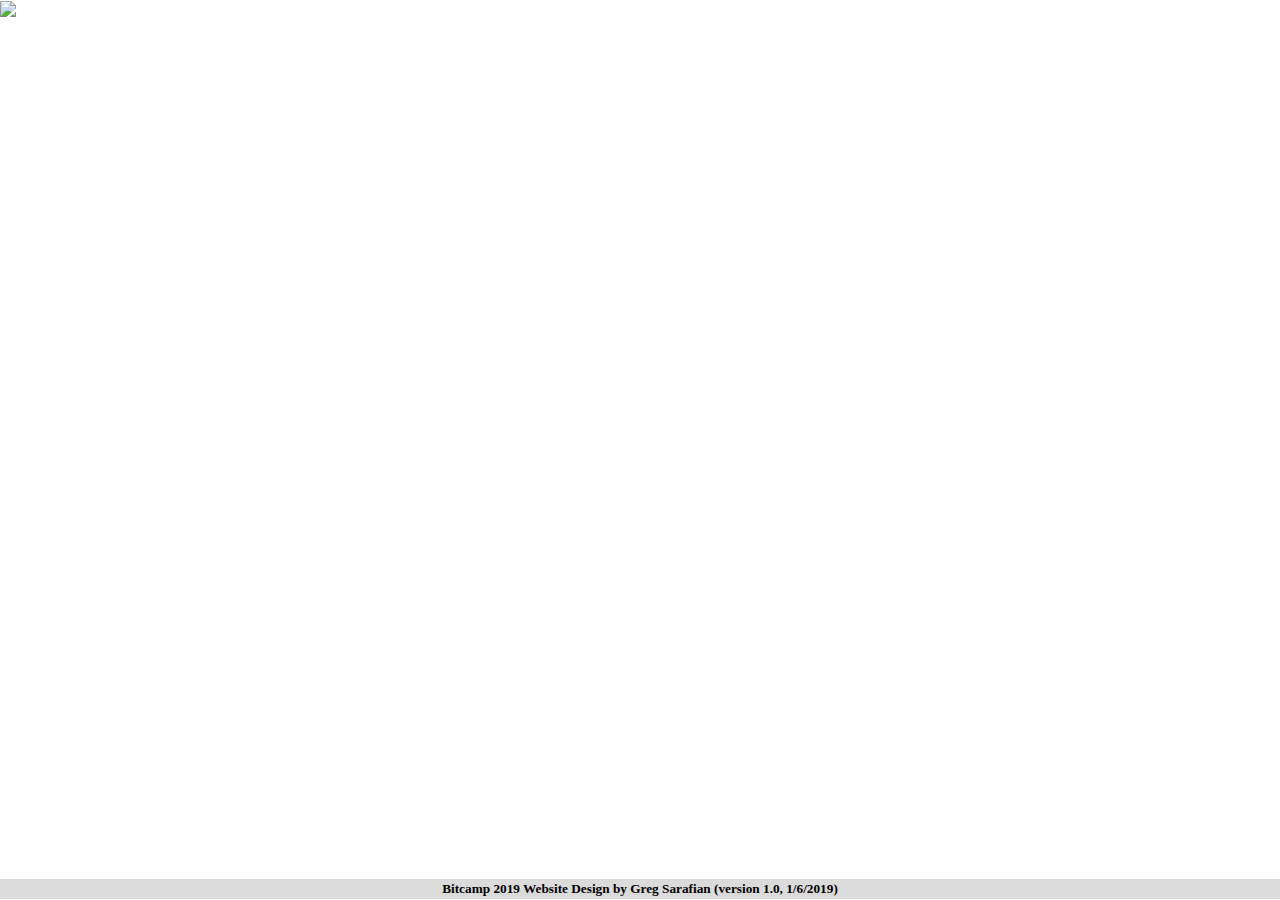
==== bitcamp.html @ 87962acc "bitcamp demo uploaded" ====
<!DOCTYPE html>
<html>
    
<head>
    <title>Bitcamp 2019 Website Design version 1.0</title>
    <link rel="stylesheet" type="text/css" href="css/style.css">
</head>

<body>
    <h5 style=" font-family: menlo; text-align: center; position: fixed; background-color: #dbdbdb; bottom: 1px; width: 100%; margin: 0px; padding: none;">Bitcamp 2019 Website Design by Greg Sarafian (version 1.0, 1/6/2019) </h5>
    <img src="img/bitcamp-v1.jpg" style="width:100%; margin: none;"/>
</body>
    
</html>
---- css/style.css ----
/*! normalize.css v8.0.0 | MIT License | github.com/necolas/normalize.css */
html {
    font-family: -apple-system, BlinkMacSystemFont, 
    /*"Segoe UI",*/ "Helvetica Neue", "Roboto", "Oxygen", "Ubuntu", "Cantarell", 
    "Fira Sans", "Droid Sans", "Rubik",
    sans-serif;
    line-height: 1.15;
    -ms-text-size-adjust: 100%;
    -webkit-text-size-adjust: 100%;
}

body {
    margin: 0
}

article, aside, footer, header, nav, section {
    display: block;
}

.footer-content {
    background: rgb(242,242,242);
    bottom: 0;
    width: 100%;
    bottom: 0;
}

footer {
    text-align: center;
    max-width: 44rem;
    padding: 1rem 2rem 1rem 2rem;
    margin: 0 auto;
}

a#foot {
    font-weight: normal;
    color: rgb(85, 85, 85);
    border-bottom: thin solid rgb(242,242,242);
    
    -o-transition:.5s;
    -ms-transition:.5s;
    -moz-transition:.5s;
    -webkit-transition:.5s;
    transition:.5s;
    
    margin: 0rem 0.3rem 0rem 0.3rem;
}

a#foot:hover {
    color: rgb(51, 51, 51);
    border-bottom: thin solid rgb(51, 51, 51);
}

.nav_contain {
    text-align: center;
}

figcaption, figure, main {
    display: block
}

figure {
    margin: 1em 40px
}

hr {
    box-sizing: content-box;
    overflow: visible;
    background: black;
    opacity: 0.1;
    border:0;
    height: 2px;
}

pre {
  font-family: monospace, monospace;
  font-size: 1em;
}

a {
    background-color: transparent;
}

a:active, a:hover {
    outline-width: 0
}

abbr[title] {
  border-bottom: none;
  text-decoration: underline;
  text-decoration: underline dotted;
}


b,
strong {
  font-weight: bolder;
}

code,
kbd,
samp {
  font-family: monospace, monospace;
  font-size: 1em;
}

dfn {
    font-style: italic
}

mark {
    background-color: #ff0;
    color: #000
}

small {
    font-size: 80%;
}
sub,
sup {
  font-size: 75%;
  line-height: 0;
  position: relative;
  vertical-align: baseline;
}

sub {
  bottom: -0.25em;
}

sup {
  top: -0.5em;
}

audio, video {
    display: inline-block
}

audio:not([controls]) {
    display: none;
    height: 0
}

img {
  border-style: none;
}

svg:not(:root) {
    overflow: hidden
}

button,
input,
optgroup,
select,
textarea {
  font-family: inherit;
  font-size: 100%;
  line-height: 1.15;
  margin: 0;
}

button, input {
    overflow: visible;
}

button, select {
    text-transform: none;
}

button,
[type="button"],
[type="reset"],
[type="submit"] {
  -webkit-appearance: button;
}

button::-moz-focus-inner,
[type="button"]::-moz-focus-inner,
[type="reset"]::-moz-focus-inner,
[type="submit"]::-moz-focus-inner {
  border-style: none;
  padding: 0;
}

button:-moz-focusring,
[type="button"]:-moz-focusring,
[type="reset"]:-moz-focusring,
[type="submit"]:-moz-focusring {
  outline: 1px dotted ButtonText;
}

fieldset {
  padding: 0.35em 0.75em 0.625em;
}

legend {
  box-sizing: border-box;
  color: inherit;
  display: table;
  max-width: 100%;
  padding: 0;
  white-space: normal;
}


progress {
  vertical-align: baseline;
}

textarea {
  overflow: auto;
}

[type="checkbox"],
[type="radio"] {
  box-sizing: border-box;
  padding: 0;
}

[type="number"]::-webkit-inner-spin-button,
[type="number"]::-webkit-outer-spin-button {
  height: auto;
}

[type="search"] {
  -webkit-appearance: textfield;
  outline-offset: -2px;
}

[type="search"]::-webkit-search-decoration {
  -webkit-appearance: none;
}

::-webkit-file-upload-button {
  -webkit-appearance: button;
  font: inherit;
}

details {
  display: block;
}

summary {
  display: list-item;
}

canvas {
    display: inline-block
}

template {
  display: none;
}

[hidden] {
  display: none;
}

/* NORMALIZE.CSS ENDS */

html {
    font-size: 14px;
    line-height: 1.5;
    background-color: #ffffff;
    height: 100%
}

@media screen and (min-width: 400px) {
    html {
        font-size: 16px
    }
}

h1 {
    cursor: default;
    text-align: center;
    font-size: 2.5rem;
    margin: 0;
    font-weight: 700;
}

h2 {

    font-weight: normal;
    font-size: 1.45rem;
    margin: 20px 0 0 0;
}

h3 {

    font-size: 1.50rem;
    margin: 0.75em 0
}

h4 {
    cursor: default;
    font-size: 1.25rem;
    margin: 0.75em 0
}

h4#umd {
    -o-transition:.25s;
    -ms-transition:.25s;
    -moz-transition:.25s;
    -webkit-transition:.25s;
    transition:.25s; 
}

h4#umd:hover {
    color: #d00000;
}

h4#rd {
    -o-transition:.25s;
    -ms-transition:.25s;
    -moz-transition:.25s;
    -webkit-transition:.25s;
    transition:.25s; 
}

h4#rd:hover {
    color: #e5b000;
}

p {
    font-size: 1rem;
    margin: 0.4em 0rem 0.4rem 0rem;
    color: #24292e;
    cursor: default;
}

p#foot {
    margin: 0px 0px 0px 0px;
}

p#copyright {
    color: #888888;
    margin: 0.5rem 0.5rem 0.5rem 0.5rem;
    font-size: 11px;
}

p#footer-links {
    color: #888888;
    margin: 0.5rem 0.5rem 0.5rem 0.5rem;
    font-size: 11px;
}

p#nav {
    color: #FFFFFF;
    font-weight: normal;
}

.avatar {
    width: 150px;
    border-radius: 150px;
}

span {
    color: #757575
}


span#scrobble_pre {
    color: #000
}

a#medium {

    font-weight: 700;
    /*padding: 0 0.4rem;*/
    color: black;
    border-bottom: thin solid #b4b4b4;
    
    -o-transition:.5s;
    -ms-transition:.5s;
    -moz-transition:.5s;
    -webkit-transition:.5s;
    transition:.5s;
}
a#medium:hover {
    border-bottom: thin solid #0366d6;
    color: #0366d6;
}

/* Alternate link hover effect
a#medium:hover {
    border-bottom: thin solid black;
}
*/

a {
    text-decoration: none;
}

a#blue {
    color: #0366d6;
}

a:visited {
    color: black;
}

a:hover {
    /*text-decoration: underline;
    background-color: black;
    font-weight: bold;
    color: #fffbf1*/
}

a#tunes {
    font-weight: normal;
    color:#4CAF50;
    border-bottom: thin solid white;
    
    -o-transition:.5s;
    -ms-transition:.5s;
    -moz-transition:.5s;
    -webkit-transition:.5s;
    transition:.5s;
}

a#tunes:hover {
    border-bottom: thin solid #4CAF50;
}

a#twitter {
    font-weight: normal;
    color:#03A9F4;
    border-bottom: thin solid white;
    
    -o-transition:.5s;
    -ms-transition:.5s;
    -moz-transition:.5s;
    -webkit-transition:.5s;
    transition:.5s;
}

a#twitter:hover {
    border-bottom: thin solid #03A9F4;
}

a#ig {
    font-weight: normal;
    color:#E91E63;
    border-bottom: thin solid white;
    
    -o-transition:.5s;
    -ms-transition:.5s;
    -moz-transition:.5s;
    -webkit-transition:.5s;
    transition:.5s;
}

a#ig:hover {
    border-bottom: thin solid #E91E63;
}

a#snap {
    font-weight: normal;
    color:#FFAB00;
    border-bottom: thin solid white;
    
    -o-transition:.5s;
    -ms-transition:.5s;
    -moz-transition:.5s;
    -webkit-transition:.5s;
    transition:.5s;
}

a#snap:hover {
    border-bottom: thin solid #FFAB00;
}

a#gh {
    font-weight: normal;
    color:#607D8B;
    border-bottom: thin solid white;
    
    -o-transition:.5s;
    -ms-transition:.5s;
    -moz-transition:.5s;
    -webkit-transition:.5s;
    transition:.5s;
}

a#gh:hover {
    border-bottom: thin solid #607D8B;
}

a#email {
    font-weight: normal;
    color:#673AB7;
    border-bottom: thin solid white;
    
    -o-transition:.5s;
    -ms-transition:.5s;
    -moz-transition:.5s;
    -webkit-transition:.5s;
    transition:.5s;
}

a#email:hover {
    border-bottom: thin solid #673AB7;
}

a#mono {
    font-weight: normal;
    color:#586069;
    border-bottom: thin solid white;
    
    -o-transition:.5s;
    -ms-transition:.5s;
    -moz-transition:.5s;
    -webkit-transition:.5s;
    transition:.5s;
    
    margin: 0rem 0.5rem 0rem 0.5rem;
}

a#mono:hover {
    color:#1c1c1c;
    border-bottom: thin solid #1c1c1c;
}

a#mini {
    color: #0366d6;
    font-size: 1rem;
    margin: 0.75em 0;
    font-weight: normal;
    padding: 0 0;
    border-bottom: thin solid white;
    
    -o-transition:.5s;
    -ms-transition:.5s;
    -moz-transition:.5s;
    -webkit-transition:.5s;
    transition:.5s;
}

a#mini:hover {
    border-bottom: thin solid #0366d6;
}

a#mini-bullet {
    margin: 0.4rem 0rem 0.4rem 0.5rem;
    color: #0366d6;
    font-size: 1rem;
    font-weight: normal;
    padding: 0 0;
    border-bottom: thin solid white;
    
    -o-transition:.5s;
    -ms-transition:.5s;
    -moz-transition:.5s;
    -webkit-transition:.5s;
    transition:.5s;
}

a#mini-bullet:hover {
    border-bottom: thin solid #0366d6;
}



a#disabled:hover {
    cursor: not-allowed;
}

.header {
    color: black;
    display: inline-block;
    padding-bottom: 0;
    font-weight: 600;
    cursor: default;
}

ul {
    padding-left: 2.0rem;
}

ul#main {
    padding-left: 0.5rem;
    list-style-type: none;
}

ul.fa-ul {
    margin-left: 0.5rem;
}


div.xr {
    margin-bottom: 1.5rem;
}

li#next {
    padding-left: 1rem;
}

li#link {
    padding-left: 0rem;
}

li#school {
    list-style-type: circle;
}

li#clear {
    /*list-style-type: none;*/
    padding: 0;
    margin-bottom:1.5rem;
}

.school {
    padding-left: 0.5rem;
}

.content {
    max-width: 44rem;
    padding: 3.5rem 2rem 0rem 2rem;
    margin: 0 auto;
}

.banner {
    max-width: 100%;
    padding: 1px;
    text-align: center;
    background-color: orange;
    padding: 0.1rem 0.5rem 0.1rem 0.5rem
}

i {
    min-width: 1rem;
    max-width: 1.5rem;
    align-content: center;
}

i.fa-mobile-alt {
    margin-left: 0.15rem;
}

/* Life */

div.box {
    max-width: 40rem;
    padding: 3.5rem 2rem 0rem 2rem;
    margin: 0 auto;
    align-content: center;
}




/*# sourceMappingURL=style.css.map */
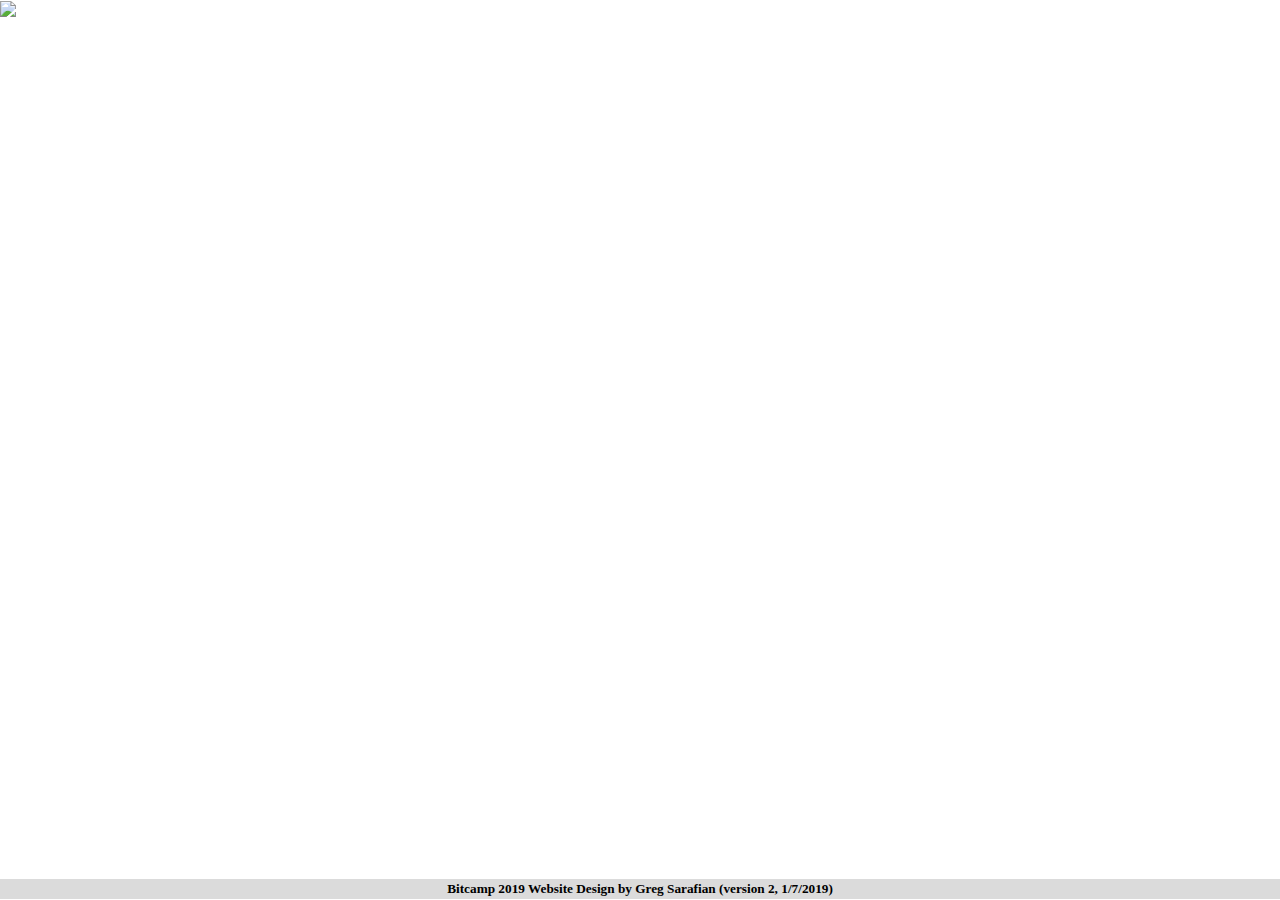
==== commit 02cbc185: "Bitcamp v2" ====
--- a/bitcamp.html
+++ b/bitcamp.html
@@ -7,8 +7,8 @@
 </head>
 
 <body>
-    <h5 style=" font-family: menlo; text-align: center; position: fixed; background-color: #dbdbdb; bottom: 1px; width: 100%; margin: 0px; padding: none;">Bitcamp 2019 Website Design by Greg Sarafian (version 1.0, 1/6/2019) </h5>
-    <img src="img/bitcamp-v1.jpg" style="width:100%; margin: none;"/>
+    <h5 style=" font-family: menlo; text-align: center; position: fixed; background-color: #dbdbdb; bottom: 1px; width: 100%; margin: 0px; padding: none;">Bitcamp 2019 Website Design by Greg Sarafian (version 2, 1/7/2019) </h5>
+    <img src="img/bitcamp/v2.jpg" style="width:100%; margin: none;"/>
 </body>
     
 </html>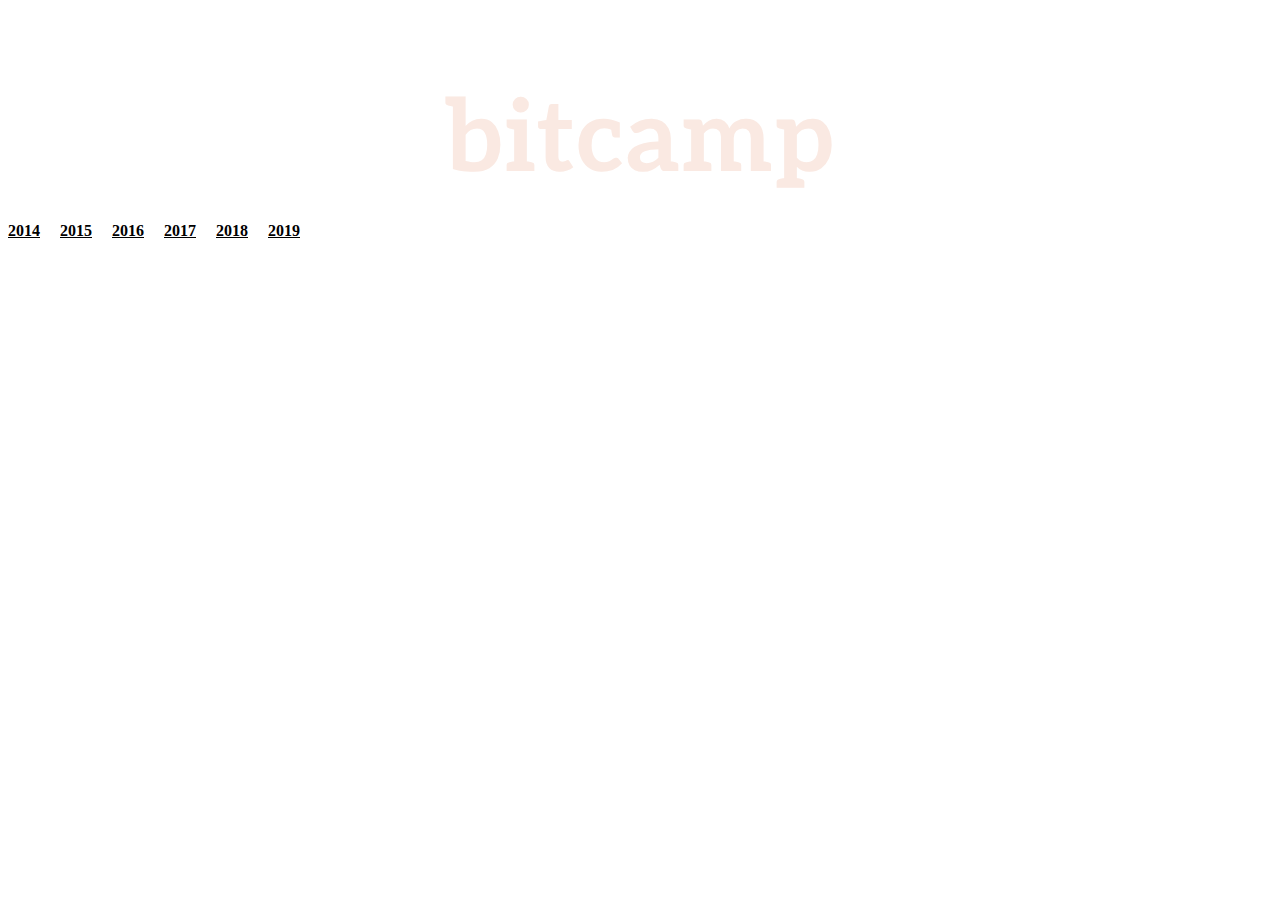
==== commit 3156740b: "Bitcamp prototype mockups" ====
--- a/bitcamp.html
+++ b/bitcamp.html
@@ -1,14 +1,98 @@
 <!DOCTYPE html>
+
 <html>
+    <head>
+        <title>Bitcamp</title>
+        
+        <link href="https://fonts.googleapis.com/css?family=Aleo&display=swap" rel="stylesheet">
+    </head>
     
-<head>
-    <title>Bitcamp 2019 Website Design version 1.0</title>
-    <link rel="stylesheet" type="text/css" href="css/style.css">
-</head>
+    <style>
+        body, html {
+            height: 100%;
+            margin: 0;
+        }
+        
+        .bg {
+            background-image: url("img/hero.jpg");
+            height: 100%;
+            
+            background-position: center;
+            background-repeat: no-repeat;
+            background-size: cover;
+        }
+        
+        .headline {
+            font-size: 100px;
+            font-family: 'Aleo', serif;
+            font-weight: bold;
+            text-align: center;
+            color: #FAE9E2;
+            
+            letter-spacing: 1px;
+            padding-top: 80px;
+        }
+        
+        ul {
+            list-style-type: none;
+            margin: 0;
+            padding: 0;
+            
+            text-align: center;
+            bottom: 20px;
+            position: fixed;
+        }
+        
+        li {
+            display: inline;
+        }
+        
+        a {
+            padding: 8px;
+        }
+        
+        a#year {
+          cursor: pointer;
+          color: inherit;
+          padding: 2px 8px 2px 8px;
 
-<body>
-    <h5 style=" font-family: menlo; text-align: center; position: fixed; background-color: #dbdbdb; bottom: 1px; width: 100%; margin: 0px; padding: none;">Bitcamp 2019 Website Design by Greg Sarafian (version 2, 1/7/2019) </h5>
-    <img src="img/bitcamp/v2.jpg" style="width:100%; margin: none;"/>
-</body>
+          -o-transition:.2s;
+          -ms-transition:.2s;
+          -moz-transition:.2s;
+          -webkit-transition:.2s;
+          transition:.2s;
+        }
+
+        a#year:hover {
+          color: inherit;
+          text-decoration: none;
+          background-color: rgb(255,255,255, 0.2);
+          border-radius: 7px;
+
+          -o-transition:.2s;
+          -ms-transition:.2s;
+          -moz-transition:.2s;
+          -webkit-transition:.2s;
+          transition:.2s;
+        }
+        
+    </style>
     
+    <body>
+        <div class="bg">
+            <div class="headline">
+                bitcamp
+            </div>            
+            <h4>
+                <a id="year" href="https://2014.bit.camp/">2014</a>
+                <a id="year" href="https://2015.bit.camp/">2015</a>
+                <a id="year" href="https://2016.bit.camp/">2016</a>
+                <a id="year" href="https://2017.bit.camp/">2017</a>
+                <a id="year" href="https://2018.bit.camp/">2018</a>
+                <a id="year" href="https://2019.bit.camp/">2019</a>
+            </h4>
+            
+        </div>
+    </body>
+
 </html>